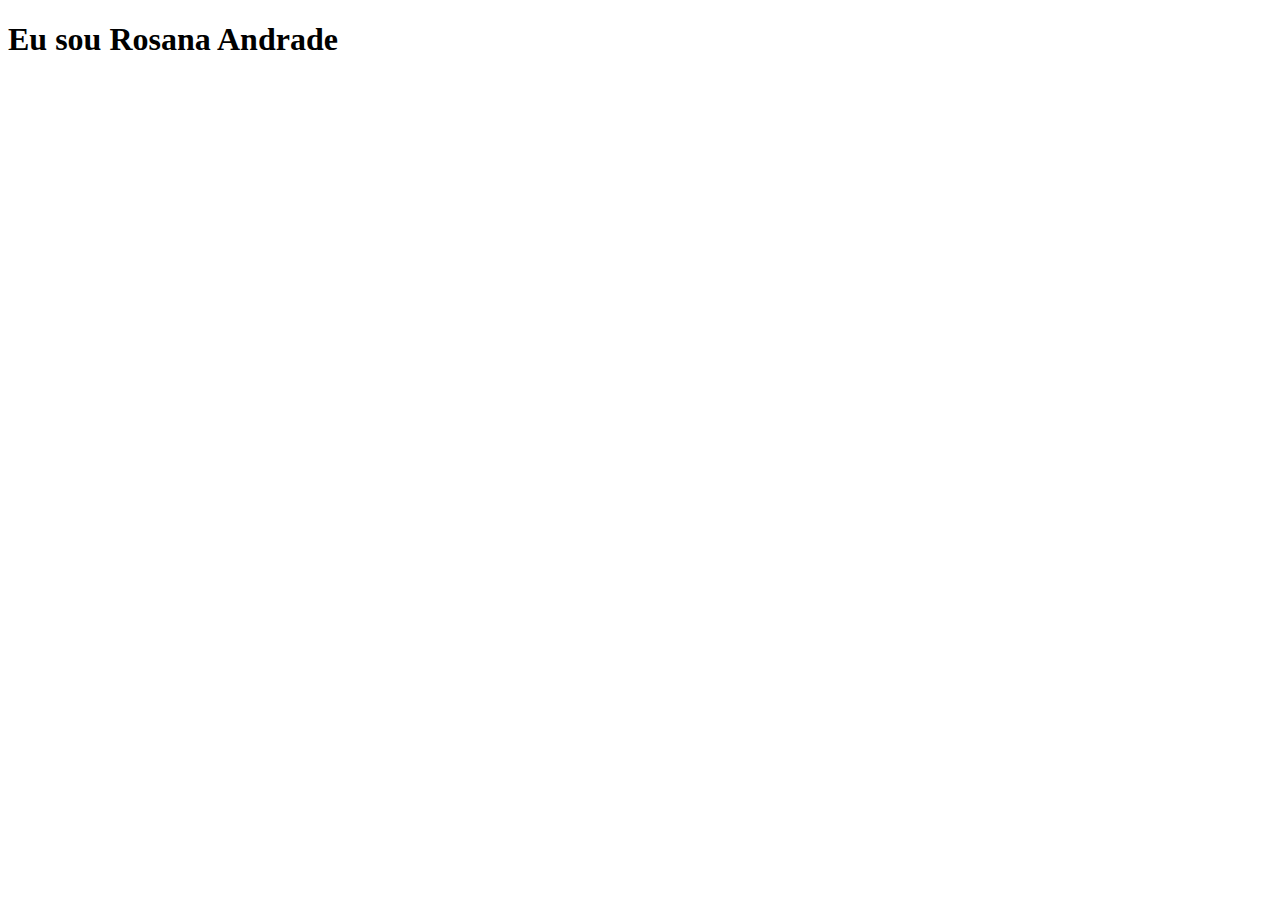
==== sobremin.html @ 6b4b6de8 "first commit" ====
<!DOCTYPE html>
<html lang="Pt-br">
<head>
    <meta charset="UTF-8">
    <meta name="viewport" content="width=device-width, initial-scale=1.0">
    <title>sobremim</title>
</head>
<body>
    <h1>Eu sou Rosana Andrade</h1>
</body>
</html>
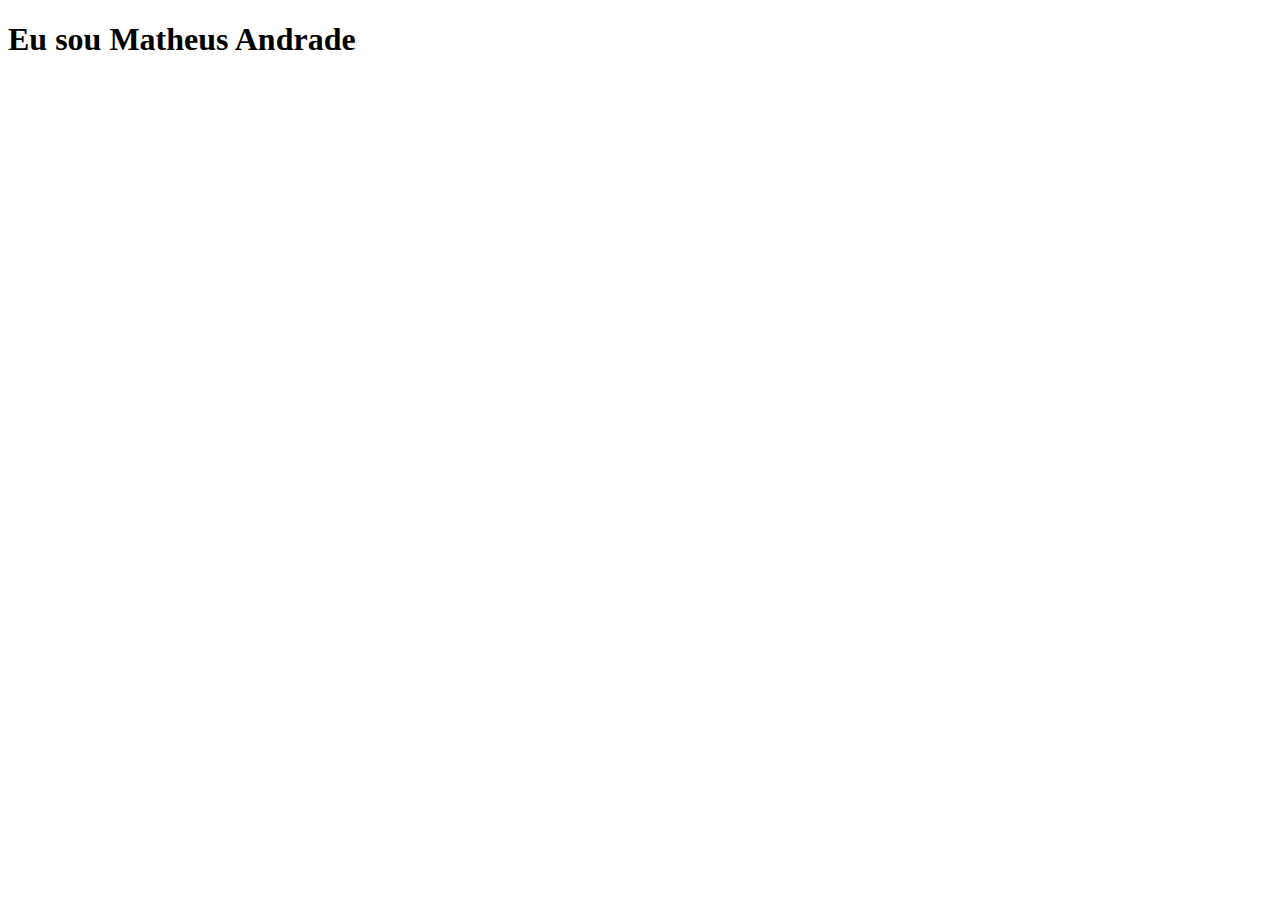
==== commit f0dce015: "novos commits" ====
--- a/sobremin.html
+++ b/sobremin.html
@@ -6,6 +6,6 @@
     <title>sobremim</title>
 </head>
 <body>
-    <h1>Eu sou Rosana Andrade</h1>
+    <h1>Eu sou Matheus Andrade</h1>
 </body>
 </html>